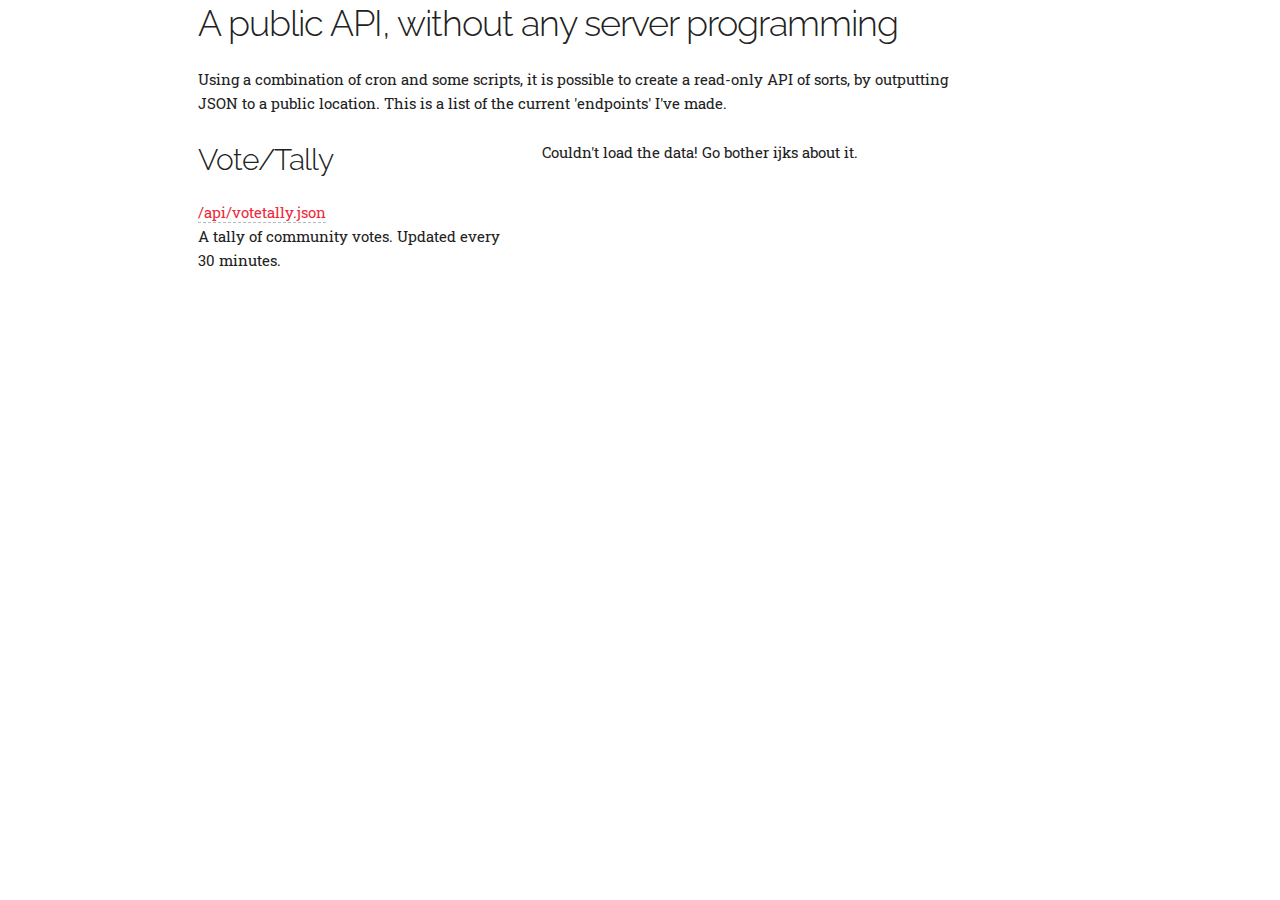
==== api.html @ 20e0f222 "Goddammit I just keep making that mistake" ====
<html>
<head>
  <title>API</title>

  <!-- meta -->
  <meta charset="utf-8">
  <meta name="viewport" content="width=device-width, initial-scale=1">

  <!-- styles -->
  <link rel="stylesheet" href="css/normalize.css">
  <link rel="stylesheet" href="css/skeleton.css">
  <link rel="stylesheet" href="css/style.css">

  <!-- scripts -->
  <script src="js/lib/jquery.min.js"></script>
  <script src="js/tildelink.js"></script>
  <script src="js/api.js"></script>
</head>
<body>
  <div class="container">
    <div class="row">
      <div></div><!-- Needed to fix a bug in Skeleton.css -->
      <div class="ten columns offset-by-two">
      <h3>A public API, without any server programming</h3>
          <p>Using a combination of cron and some scripts, it is possible to create a read-only API of sorts, by outputting JSON to a public location. This is a list of the current 'endpoints' I've made.</p>
          <div class="row endpoints">
            <div class="five columns endpoint">
              <h4>Vote/Tally</h4>
              <a href="/api/votetally.json">/api/votetally.json</a>
              <p>A tally of community votes. Updated every 30 minutes.</p>
            </div>
            <div class="seven columns status" id="votetally">
            </div>
          </div>
        </div>
      </div>
    </div>
  </body>
  </html>
---- css/skeleton.css ----
/*
* Skeleton V2.0
* Copyright 2014, Dave Gamache
* www.getskeleton.com
* Free to use under the MIT license.
* http://www.opensource.org/licenses/mit-license.php
* 12/9/2014
*/


/* Table of contents
––––––––––––––––––––––––––––––––––––––––––––––––––
- Grid
- Base Styles
- Typography
- Links
- Buttons
- Forms
- Lists
- Code
- Tables
- Spacing
- Utilities
- Clearing
- Media Queries
*/


/* Grid
–––––––––––––––––––––––––––––––––––––––––––––––––– */
.container {
  position: relative;
  width: 80%;
  max-width: 960px;
  margin: 0 auto;
  padding: 0; }
.container .column,
.container .columns {
  float: left;
  width: 100%;
  box-sizing: border-box; }
.row {
  margin-bottom: 2rem; }
.row .column:first-child,
.row .columns:first-child {
  margin-left: 0; }

/* For devices larger than 550px */
@media (min-width: 550px) {

  .container .column,
  .container .columns {
    margin-left: 4%; }

  .container .one.column,
  .container .one.columns          { width: 4.66666666667%; }
  .container .two.columns          { width: 13.3333333333%; }
  .container .three.columns        { width: 22%;            }
  .container .four.columns         { width: 30.6666666667%; }
  .container .five.columns         { width: 39.3333333333%; }
  .container .six.columns          { width: 48%;            }
  .container .seven.columns        { width: 56.6666666667%; }
  .container .eight.columns        { width: 65.3333333333%; }
  .container .nine.columns         { width: 74.0%;          }
  .container .ten.columns          { width: 82.6666666667%; }
  .container .eleven.columns       { width: 91.3333333333%; }
  .container .twelve.columns       { width: 100%; margin-left: 0; }

  .container .one-third.column     { width: 30.6666666667%; }
  .container .two-thirds.column    { width: 65.3333333333%; }

  .container .one-half.column      { width: 48%; }

  /* Offsets */
  .container .offset-by-one.column,
  .container .offset-by-one.columns       { margin-left: 8.66666666667%; }
  .container .offset-by-two.column        { margin-left: 17.3333333333%; }
  .container .offset-by-three.column      { margin-left: 26%;            }
  .container .offset-by-four.column       { margin-left: 34.6666666667%; }
  .container .offset-by-five.column       { margin-left: 43.3333333333%; }
  .container .offset-by-six.column        { margin-left: 52%;            }
  .container .offset-by-seven.column      { margin-left: 60.6666666667%; }
  .container .offset-by-eight.column      { margin-left: 69.3333333333%; }
  .container .offset-by-nine.column       { margin-left: 78.0%;          }
  .container .offset-by-ten.column        { margin-left: 86.6666666667%; }
  .container .offset-by-eleven.column     { margin-left: 95.3333333333%; }

  .container .offset-by-one-third.column  { margin-left: 34.6666666667%; }
  .container .offset-by-two-thirds.column { margin-left: 69.3333333333%; }

  .container .offset-by-one-half.column   { margin-left: 52%; }

}


/* Base Styles
–––––––––––––––––––––––––––––––––––––––––––––––––– */
/* NOTE
html is set to 62.5% so that all the REM measurements throughout Skeleton
are based on 10px sizing. So basically 1.5rem = 15px :) */
html {
  font-size: 62.5%; }
body {
  font-size: 1.5em; /* currently ems cause chrome bug misinterpreting rems on body element */
  line-height: 1.6;
  font-weight: 400;
  font-family: "Raleway", "HelveticaNeue", "Helvetica Neue", Helvetica, Arial, sans-serif;
  color: #222; }


/* Typography
–––––––––––––––––––––––––––––––––––––––––––––––––– */
h1, h2, h3, h4, h5, h6 {
  font-weight: 300;
  margin-top: 0;
  margin-bottom: 2rem; }
h1 { font-size: 4.0rem; line-height: 1.2;  letter-spacing: -.1rem;}
h2 { font-size: 3.6rem; line-height: 1.25; letter-spacing: -.1rem; }
h3 { font-size: 3.0rem; line-height: 1.3;  letter-spacing: -.1rem; }
h4 { font-size: 2.4rem; line-height: 1.35; letter-spacing: -.08rem; }
h5 { font-size: 1.8rem; line-height: 1.5;  letter-spacing: -.05rem; }
h6 { font-size: 1.5rem; line-height: 1.6;  letter-spacing: 0; }

/* Larger than phablet */
@media (min-width: 550px) {
  h1 { font-size: 5.0rem; }
  h2 { font-size: 4.2rem; }
  h3 { font-size: 3.6rem; }
  h4 { font-size: 3.0rem; }
  h5 { font-size: 2.4rem; }
  h6 { font-size: 1.5rem; }
}

p {
  margin-top: 0; }


/* Links
–––––––––––––––––––––––––––––––––––––––––––––––––– */
a {
  color: #1EAEDB; }
a:hover {
  color: #0FA0CE; }


/* Buttons
–––––––––––––––––––––––––––––––––––––––––––––––––– */
.button,
button,
input[type="submit"],
input[type="reset"],
input[type="button"] {
  display: inline-block;
  background-color: transparent;
  border-radius: 4px;
  color: #555;
  text-align: center;
  font-size: 11px;
  font-weight: 600;
  text-decoration: none;
  cursor: pointer;
  border: 1px solid #bbb;
  height: 38px;
  line-height: 38px;
  padding: 0 30px;
  letter-spacing: .1rem;
  text-transform: uppercase;
  white-space: nowrap;
  box-sizing: border-box; }
.button:hover,
button:hover,
input[type="submit"]:hover,
input[type="reset"]:hover,
input[type="button"]:hover,
.button:focus,
button:focus,
input[type="submit"]:focus,
input[type="reset"]:focus,
input[type="button"]:focus {
  border-color: #888;
  color: #333;
  outline: 0; }
.button.button-primary,
button.button-primary,
input[type="submit"].button-primary,
input[type="reset"].button-primary,
input[type="button"].button-primary {
  color: #FFF;
  border-color: #33C3F0;
  background-color: #33C3F0; }
.button.button-primary:hover,
button.button-primary:hover,
input[type="submit"].button-primary:hover,
input[type="reset"].button-primary:hover,
input[type="button"].button-primary:hover,
.button.button-primary:focus,
button.button-primary:focus,
input[type="submit"].button-primary:focus,
input[type="reset"].button-primary:focus,
input[type="button"].button-primary:focus {
  background-color: #1EAEDB;
  border-color: #1EAEDB;
  color: #FFF; }


/* Forms
–––––––––––––––––––––––––––––––––––––––––––––––––– */
input[type="email"],
input[type="search"],
input[type="text"],
input[type="password"],
textarea,
select {
  border: 1px solid #D1D1D1;
  height: 36px;
  padding: 6px 10px; /* The 6px vertically centers text on FF, ignored by Webkit */
  border-radius: 4px;
  box-shadow: none;
  background: #fff; }
/* Removes awkard default styles on some inputs */
input[type="email"],
input[type="search"],
input[type="text"],
textarea {
  -webkit-appearance: none;
     -moz-appearance: none;
          appearance: none;
}
textarea {
  min-height: 65px;
  padding-top: 6px;
  padding-bottom: 6px; }
input[type="email"]:focus,
input[type="search"]:focus,
input[type="text"]:focus,
input[type="password"]:focus,
textarea:focus,
select:focus {
  border: 1px solid #33C3F0;
  outline: 0; }
label,
legend {
  display: block;
  font-weight: 600;
  margin-bottom: .5rem; }
fieldset {
  border-width: 0;
  padding: 0; }
input[type="checkbox"],
input[type="radio"] {
  display: inline; }
label > .label-body {
  display: inline-block;
  font-weight: normal;
  margin-left: .5rem; }


/* Lists
–––––––––––––––––––––––––––––––––––––––––––––––––– */
ul {
  list-style: circle inside; }
ol {
  list-style: decimal inside; }
ol, ul {
  margin-top: 0;
  padding-left: 0; }
ul ul,
ul ol,
ol ol,
ol ul {
  margin: 1.5rem 0 1.5rem 3rem;
  font-size: 90%; }
li {
  margin-bottom: 1rem; }


/* Code
–––––––––––––––––––––––––––––––––––––––––––––––––– */
code {
  padding: .2rem .5rem;
  margin: 0 .2rem;
  font-size: 90%;
  background: #F1F1F1;
  border: 1px solid #E1E1E1;
  border-radius: 4px;
  white-space: nowrap; }
pre > code {
  display: block;
  padding: 1rem 1.5rem;
  white-space: pre; }


/* Tables
–––––––––––––––––––––––––––––––––––––––––––––––––– */
th,
td {
  padding: 12px 15px;
  text-align: left;
  border-bottom: 1px solid #E1E1E1; }
th:first-child,
td:first-child {
  padding-left: 0; }
th:last-child,
td:last-child {
  padding-right: 0; }


/* Spacing
–––––––––––––––––––––––––––––––––––––––––––––––––– */
button,
.button {
  margin-bottom: 1rem; }
input,
textarea,
select,
fieldset {
  margin-bottom: 1.5rem; }
pre,
blockquote,
form,
dl,
figure,
table,
p,
ul,
ol,
form {
  margin-bottom: 2.5rem; }
p {
  margin-top: 0; }



/* Utilities
–––––––––––––––––––––––––––––––––––––––––––––––––– */
.u-full-width {
  width: 100%;
  box-sizing: border-box; }
.u-max-full-width {
  max-width: 100%;
  box-sizing: border-box; }
.u-pull-right {
  float: right; }
.u-pull-left {
  float: left; }


/* Misc
–––––––––––––––––––––––––––––––––––––––––––––––––– */
hr {
  margin-top: 3rem;
  margin-bottom: 3.5rem;
  border-width: 0;
  border-top: 1px solid #E1E1E1;
}

/* Clearing
–––––––––––––––––––––––––––––––––––––––––––––––––– */

/* Self Clearing Goodness */
.container:after,
.row:after,
.u-cf {
  content: "";
  display: table;
  clear: both; }


/* Media Queries
–––––––––––––––––––––––––––––––––––––––––––––––––– */
/*
Note: The best way to structure the use of media queries is to create the queries
near the relevant code. For example, if you wanted to change the styles for buttons
on small devices, paste the mobile query code up in the buttons secion and style it
there.
*/


/* Larger than mobile */
@media (min-width: 400px) {}

/* Larger than phablet (also point when grid becomes active) */
@media (min-width: 550px) {}

/* Larger than tablet */
@media (min-width: 750px) {}

/* Larger than desktop */
@media (min-width: 1000px) {}

/* Larger than Desktop HD */
@media (min-width: 1200px) {}
---- css/style.css ----
@import url(https://fonts.googleapis.com/css?family=Raleway:400,300,600);
@import url(https://fonts.googleapis.com/css?family=Roboto+Slab:400,700);

/* Mobile first queries */
body {
    font-family: 'Roboto Slab', serif;
}

header, h1, h2, h3, h4, h5, h6 {
    font-family: 'Raleway', sans-serif;
}

a {
    text-decoration: none;
    color: #ed2939;
    border-bottom: 1px dashed #bbb;
}

a:hover {
    color: #ed2939;
    border-bottom: 1px solid #ed2939;
}

a:active {
    color: #bbb;
    border-color: #bbb;
}

header.title {
    margin-top: 6rem;
    text-align: center;
    /*border-top: 1px solid;
    border-bottom: 1px solid;
    border-color: #ed2939;*/
    background-color: #ed2939;
    color: #eee;
}

header.title h1 {
    font-weight: bold;
    padding: 2rem 0;
}

.section {
    /*background-color: #eee;*/
    color: #ed2939;
    margin-bottom: 1.2rem;
    border-bottom: 4px solid #ed2939;
}

.projects .columns {
    padding: 0.8rem;

    text-align: center;
    background-color: #eee;
    color: #222;

    transition: all 0.2s;
}

.projects .columns:hover {
    background-color: #ed2939;
    color: #eee;
}

.projects .columns:active {
    background-color: #fff;
    color: #ed2939;
    transition: all 100ms;
}

.projects .columns > a {
    color: inherit;
    text-decoration: none;
}

.projects h2 {
    margin-bottom: 0.8rem;
}

.blog header {

}

.blog article {
    border-bottom: 1px solid #ed2939;
    margin-bottom: 2rem;
}

#old-colour {
    color: #eb1414;
}

/* Larger than mobile */
@media (min-width: 400px) {
}

/* Larger than phablet */
@media (min-width: 550px) {
    .section {
        padding: 0.8rem 1.4rem;
        border-bottom-width: 0;
        border-right: 4px solid #ed2939;
        text-align: right;
    }

    .section h1 {
        margin: 0rem;
        margin-bottom: 0.8rem;
    }

    .projects .row {
        overflow: hidden; /* see below */
    }

    .projects .columns {
        /* "one true layout" hack, see:
        http://css-tricks.com/fluid-width-equal-height-columns/ */
        margin-bottom: -500rem;
        padding-bottom: 500rem;
    }
}

/* Larger than tablet */
@media (min-width: 750px) {
}

/* Larger than desktop */
@media (min-width: 1000px) {
}

/* Larger than Desktop HD */
@media (min-width: 1200px) {}
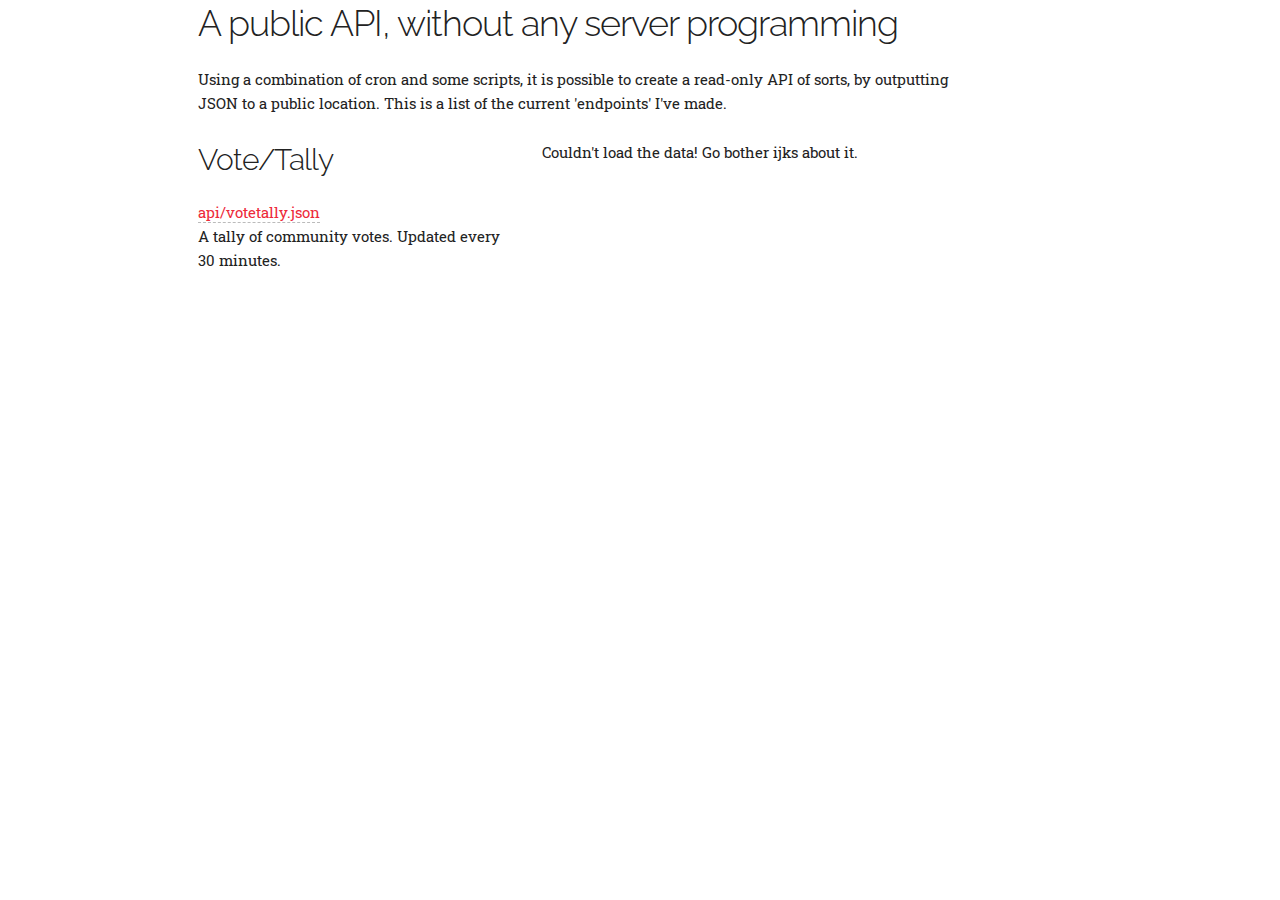
==== commit 2448cfd0: "It's the small things that matter" ====
--- a/api.html
+++ b/api.html
@@ -26,7 +26,7 @@
           <div class="row endpoints">
             <div class="five columns endpoint">
               <h4>Vote/Tally</h4>
-              <a href="/api/votetally.json">/api/votetally.json</a>
+              <a href="api/votetally.json">api/votetally.json</a>
               <p>A tally of community votes. Updated every 30 minutes.</p>
             </div>
             <div class="seven columns status" id="votetally">
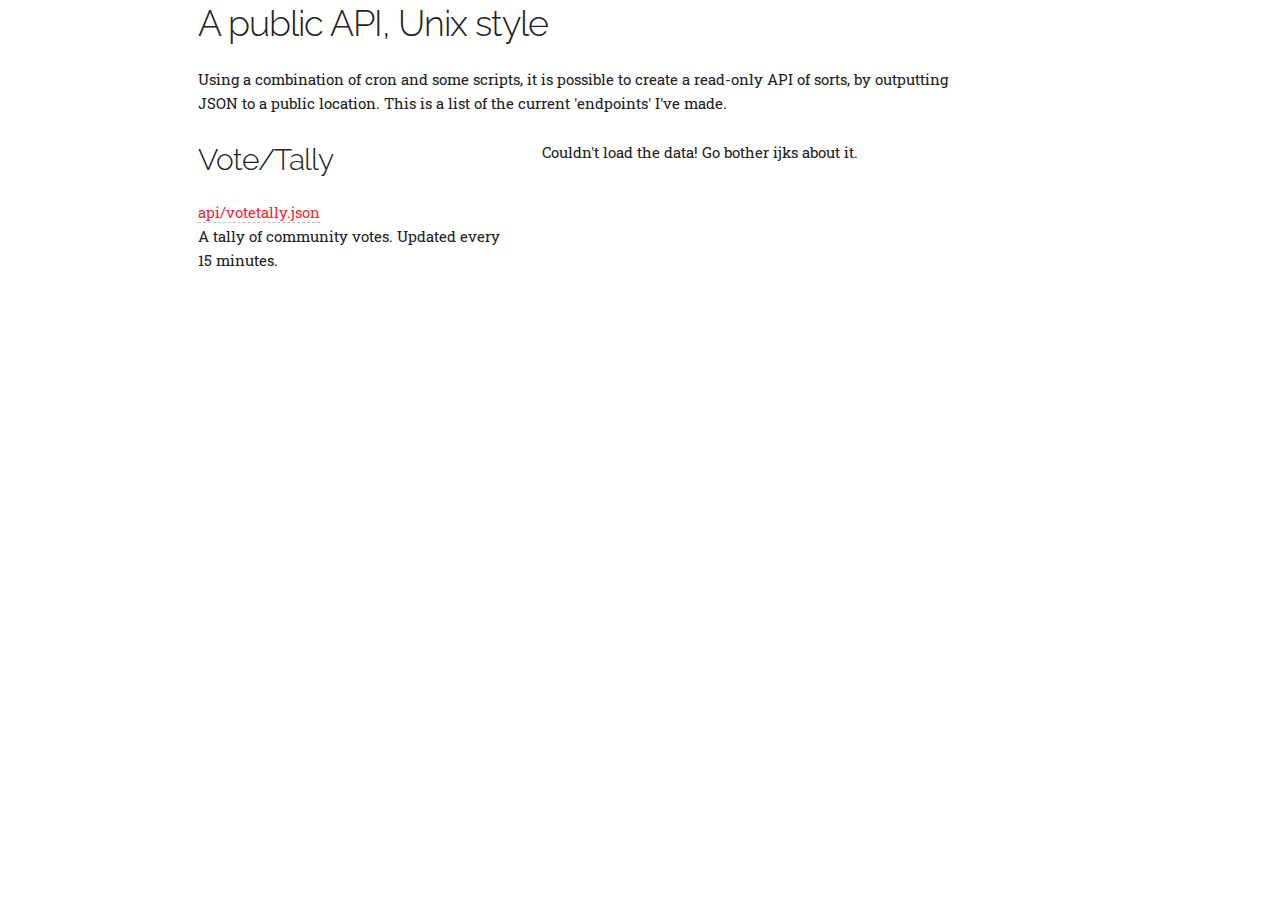
==== commit 9c190c41: "Add blog post on vote/tally. Add API link" ====
--- a/api.html
+++ b/api.html
@@ -21,13 +21,13 @@
     <div class="row">
       <div></div><!-- Needed to fix a bug in Skeleton.css -->
       <div class="ten columns offset-by-two">
-      <h3>A public API, without any server programming</h3>
+      <h3>A public API, Unix style</h3>
           <p>Using a combination of cron and some scripts, it is possible to create a read-only API of sorts, by outputting JSON to a public location. This is a list of the current 'endpoints' I've made.</p>
-          <div class="row endpoints">
+          <div class="row" id="endpoints">
             <div class="five columns endpoint">
               <h4>Vote/Tally</h4>
               <a href="api/votetally.json">api/votetally.json</a>
-              <p>A tally of community votes. Updated every 30 minutes.</p>
+              <p>A tally of community votes. Updated every 15 minutes.</p>
             </div>
             <div class="seven columns status" id="votetally">
             </div>
